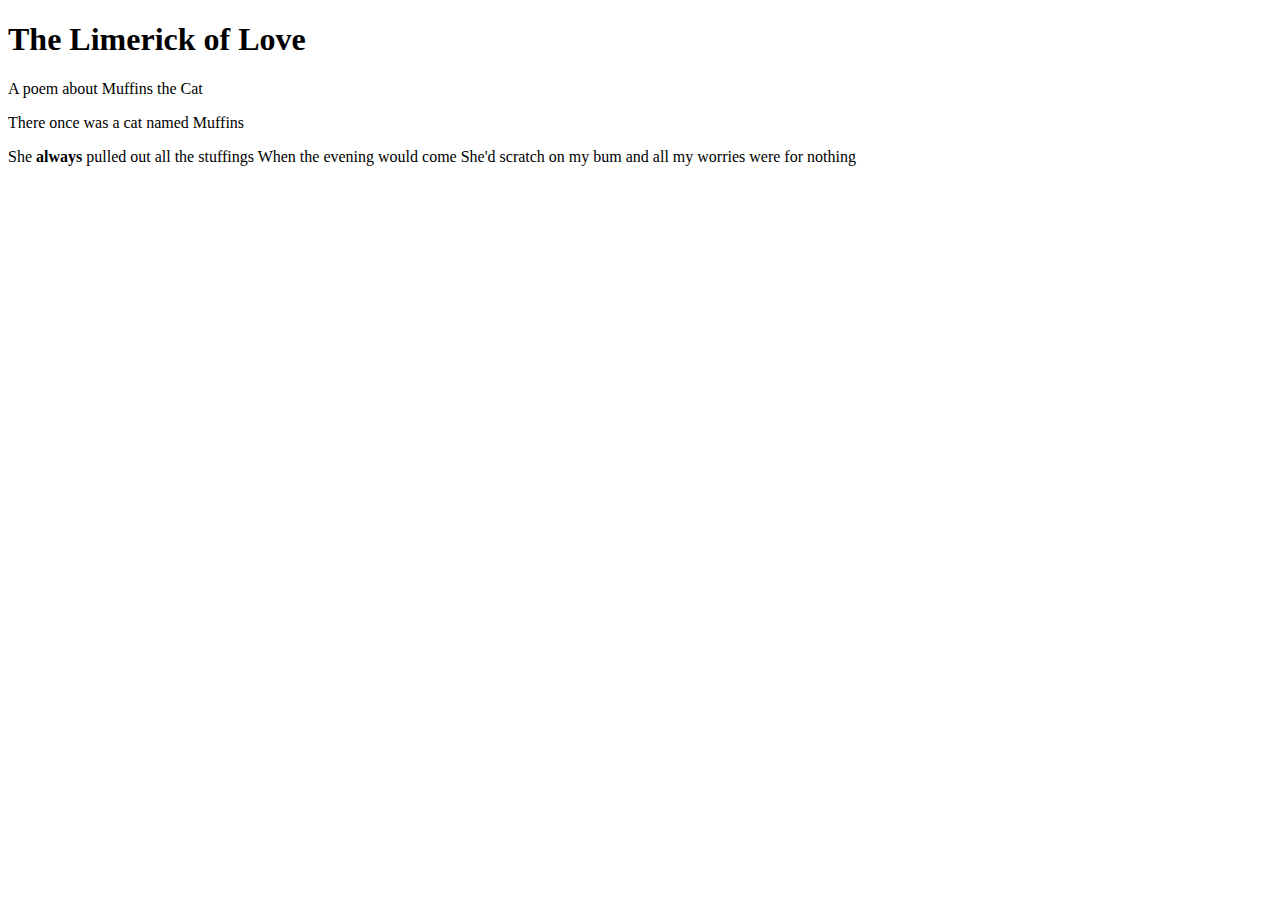
==== htmlproject/index.html @ 40593364 "This is my first website build project using HTML" ====
<!DOCTYPE html>
<html lang="en">

    <head>
        <title> Welcome to Eddy's Playland</title>
        <meta charset="utf-8">
    </head>

    <header>
        <h1>The Limerick of Love</h1>
        <p>A poem about Muffins the Cat</p>
    </header>
        <body>
            <p>There once was a cat named Muffins</p>
            <p>
                She <strong>always</strong> pulled out all the stuffings
                When the evening would come
                She'd scratch on my bum
                and all my worries were for nothing
            </p>


        </body>



</html>
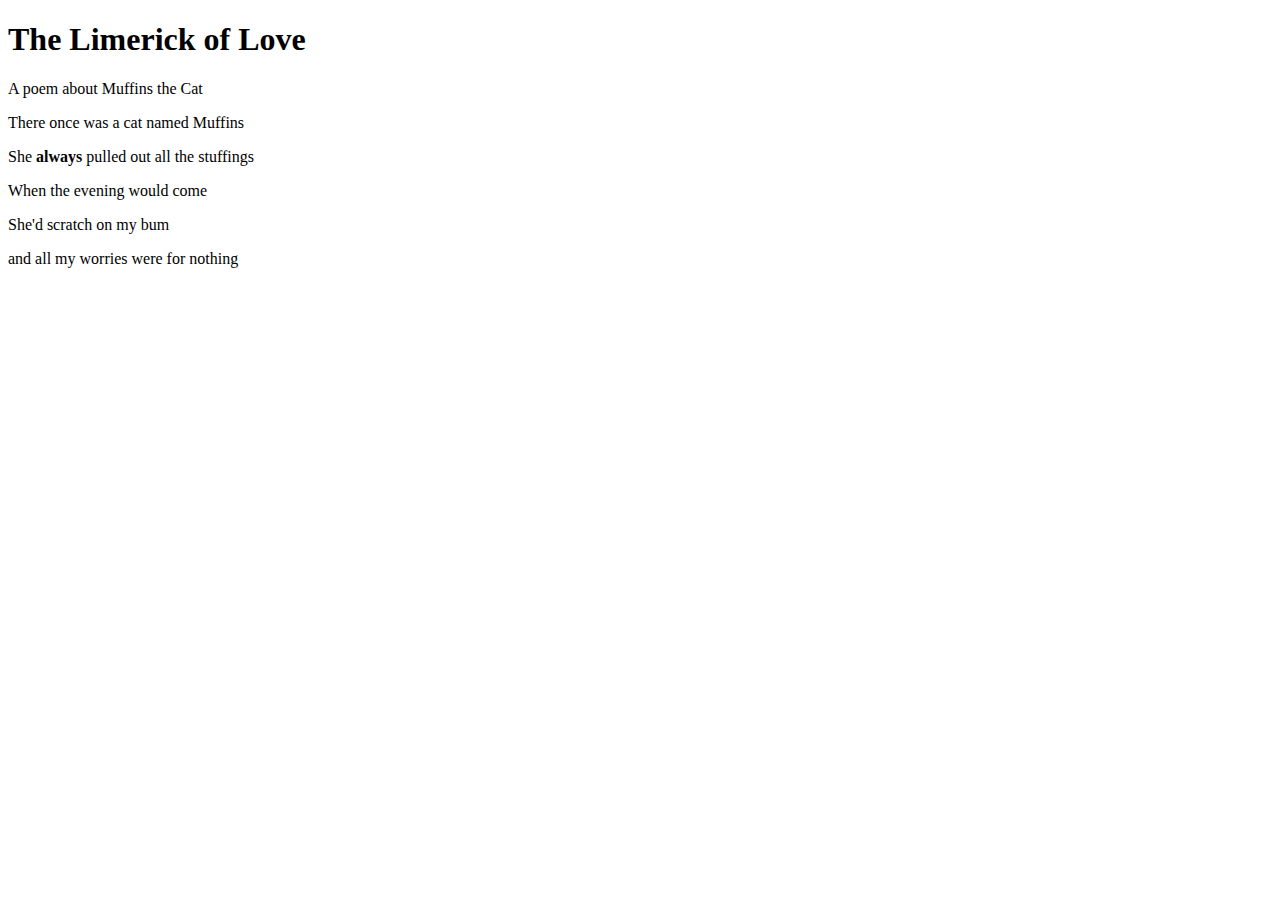
==== commit eed6926a: "Update index.html" ====
--- a/htmlproject/index.html
+++ b/htmlproject/index.html
@@ -13,10 +13,10 @@
         <body>
             <p>There once was a cat named Muffins</p>
             <p>
-                She <strong>always</strong> pulled out all the stuffings
-                When the evening would come
-                She'd scratch on my bum
-                and all my worries were for nothing
+                She <strong>always</strong> pulled out all the stuffings</p>
+                <p>When the evening would come</p>
+                <p>She'd scratch on my bum</p>
+                <p>and all my worries were for nothing
             </p>
 
 
